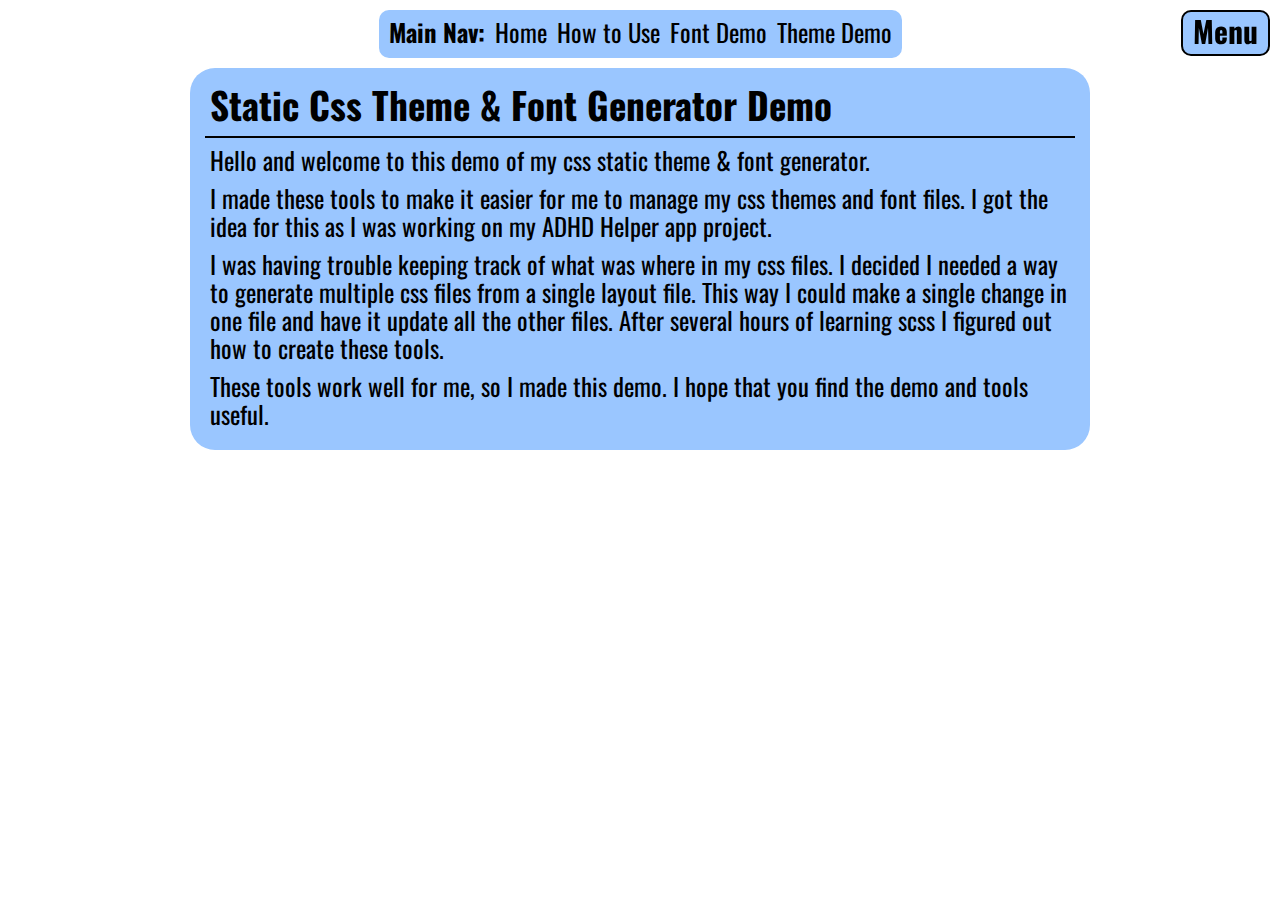
==== index.html @ 3310297a "Scss Theme and Font Module Website" ====
<!DOCTYPE html>
<html lang="en">

<head>
    <meta charset="UTF-8">
    <meta http-equiv="X-UA-Compatible" content="IE=edge">
    <meta name="viewport" content="width=device-width, initial-scale=1.0">
    <title>Css Theme & Font Generator Demo</title>
    <link id="main" rel="stylesheet" href="/themes/main.css">
    <link id="theme" rel="stylesheet" href="/themes/dark.css">
    <link id="font" rel="stylesheet" href="/themes/oswald.css">
    <link rel="preconnect" href="https://fonts.googleapis.com">
    <link rel="preconnect" href="https://fonts.gstatic.com" crossorigin>
    <link
        href="https://fonts.googleapis.com/css2?family=Fira+Code:wght@400;700&family=Oswald:wght@400;700&family=Roboto:wght@400;700&display=swap"
        rel="stylesheet">
    <script type="module" src="/scripts/main.js"></script>
</head>

<body>
    <div id="container" class="container">
        <div class="header">
            <h1 class="demoHeader">Static Css Theme & Font Generator Demo</h1>
        </div>
        <div class="line"></div>
        <div class="content">
            <p class="demoText">
                Hello and welcome to this demo of my css static theme & font generator.
            </p>
            <p class="demoText">
                I made these tools to make it easier for me to manage my css themes and font files.
                I got the idea for this as I was working on my ADHD Helper app project.
            </p>
            <p class="demoText">
                I was having trouble keeping track of what was where in my css files.
                I decided I needed a way to generate multiple css files from a single layout file.
                This way I could make a single change in one file and have it update all the other files.
                After several hours of learning scss I figured out how to create these tools.
            </p>
            <p class="demoText">
                These tools work well for me, so I made this demo. I hope that you find the demo and tools useful.
            </p>
        </div>
    </div>
</body>

</html>
---- themes/main.css ----
/*
 Fist declaration of Font variables, this will be changed by your Font files.
 The $rootFontSize is used for scaling fonts.
 Once this is set for a font you can then use rems in your SCSS to get the desired font size.
 Example: With $rootFontSize set to 1.238px for the Oswald font,
 and an rem of 30 for the font size you end up with a font size 30px on your screen.
*/
/* 
 The function setStyle will set the value of the css style in the file based on the $fileID.
 Example:
 body {
   display: setStyle('main', grid);
   place-items: setStyle('main', center);
   margin: setStyle('main', 0px);
   padding: setStyle('main', 0px);
   height: setStyle('main', 100%);
   color: setStyle('theme', $onBackground);
   background-color: setStyle('theme', $background);
   @include setFont($fontMap, normal, normal, null);
 }
*/
/* 
 This mixin is used to set the font family, weight, style, and size
 of an style element.

 @param $fontItem   - Used to set the font-family of a style element
                      and can accept a single font or a font map.
 @param $fontWeight - Used to set the font-weight of a style element.
 @param $fontStyle  - Used to set the font-style of a style element.
 @param $fontSize   - Used to set the font-size and line-height of a style element.
                      The output will either be a clamp function or your input font size.
 */
*,
*:before,
*:after {
  box-sizing: border-box;
}

body {
  position: relative;
  display: grid;
  place-items: center;
  margin: 0px;
  padding: 0px;
  height: 100%;
}

p {
  margin: 0px;
  padding: 0px;
}

button {
  margin: 0px;
  padding: 0px;
  border: none;
  cursor: pointer;
}

ul {
  margin: 0px;
  padding: 0px;
  list-style: none;
}

.container {
  position: relative;
  text-align: left;
  margin: 0px 0px 0px 0px;
  padding: 55px 15px 15px 15px;
  max-width: 900px;
  border-radius: 0px;
}

@media screen and (min-width: 700px) {
  .container {
    margin: 68px 20px 20px 20px;
    padding: 15px;
    border-radius: 25px;
  }
}
.line {
  margin: 5px 0px;
  padding: 0px;
}

@media screen and (min-width: 700px) {
  #pages {
    display: grid;
    grid-auto-flow: column;
    grid-auto-columns: 100%;
    -moz-column-gap: 16px;
         column-gap: 16px;
  }
  .target {
    position: relative;
    top: -63px;
    padding-top: 63px;
  }
}
.demoHeader {
  margin: 0px;
  padding: 5px;
}
.demoSubHeader {
  margin: 0px;
  padding: 5px;
}
.demoText {
  margin: 0px;
  padding: 5px;
}
.exampleText {
  display: grid;
  grid-auto-flow: row;
  place-items: center;
  margin: 0px;
  padding: 5px;
  border-radius: 10px;
}
.exampleText span {
  display: inline-block;
  padding: 5px 0px 0px 0px;
}
@media screen and (min-width: 700px) {
  .exampleText {
    grid-auto-flow: column;
    padding: 5px 5px 5px 15px;
  }
  .exampleText span {
    padding: 0px 0px 0px 20px;
  }
}
.codeText {
  display: grid;
  grid-auto-flow: row;
  gap: 15px;
  justify-items: center;
  margin: 0px;
  padding: 10px;
  border-radius: 15px;
}
@media screen and (min-width: 700px) {
  .codeText {
    grid-auto-flow: column;
    grid-auto-columns: 1fr;
    gap: 0px;
    padding: 10px 5px;
  }
}
.inlineCode {
  display: inline-block;
  margin-bottom: -11px;
  margin-right: clamp(-7px, -0.547vw, -4px);
}
.demoList {
  display: grid;
  row-gap: 10px;
  margin: 0px;
  padding: 0px 5px;
}
.demoList li {
  margin: 0px;
  padding: 0px;
}
.nav {
  display: grid;
  position: fixed;
  bottom: 0px;
  grid-auto-flow: column;
  grid-template-rows: 1fr;
  margin: 0px;
  width: 100%;
  padding: 5px;
  border-radius: 0px;
}
.nav-header {
  display: none;
}
.nav-title {
  padding: 5px;
}
.nav-list {
  display: grid;
  grid-auto-flow: column;
  place-items: center;
  grid-template-rows: 1fr 1fr;
  gap: 5px;
  padding: 0px 0px 30px 0px;
}
.nav-list a {
  width: 100%;
}
.nav-item {
  border-radius: 10px;
  padding: 5px;
}
@media screen and (min-width: 700px) {
  .nav {
    display: flex;
    position: absolute;
    top: 10px;
    width: auto;
    height: -webkit-min-content;
    height: -moz-min-content;
    height: min-content;
    border-radius: 10px;
  }
  .nav-header {
    display: block;
  }
  .nav-list {
    grid-template-rows: 1fr;
    gap: 0px;
    padding: 0px 0px 0px 0px;
  }
}
.subNav {
  display: grid;
  grid-auto-flow: column;
  place-items: center;
  max-width: 100px;
  gap: 10px;
  margin: 0px;
  padding: 5px;
}
.subNav-list {
  display: grid;
  grid-auto-flow: row;
  gap: 10px;
}
.subNav-item {
  border-radius: 10px;
  padding: 2px 10px;
}
@media screen and (min-width: 700px) {
  .subNav {
    position: relative;
    z-index: 100;
  }
  .subNav-list {
    grid-auto-flow: column;
  }
}
.subNav-header {
  display: none;
}

@media screen and (min-width: 700px) {
  .subNav-header {
    display: block;
  }
}
.menu,
#menuItems {
  display: grid;
  grid-auto-flow: row;
  place-items: center;
  row-gap: 5px;
  margin: 0px;
  padding: 0px;
}

.menu {
  position: fixed;
  top: 10px;
  right: 10px;
}

#menuItems {
  display: none;
}

.menuButton {
  border-radius: 10px;
  padding: 5px 10px;
  transition: background-color ease-in-out 0.2s;
}
.themeMenu {
  display: grid;
  padding: 0px 10px;
  width: -webkit-min-content;
  width: -moz-min-content;
  width: min-content;
  height: -webkit-min-content;
  height: -moz-min-content;
  height: min-content;
  border-radius: 15px;
}
.themeMenu h2 {
  margin: 0px;
  padding: 5px 0px;
}
.themeMenu button {
  margin: 0px;
  padding: 2px 0px;
}
.fontMenu {
  display: grid;
  padding: 2px 10px;
  border-radius: 15px;
  width: -webkit-fit-content;
  width: -moz-fit-content;
  width: fit-content;
  height: -webkit-fit-content;
  height: -moz-fit-content;
  height: fit-content;
}
.fontMenu h2 {
  margin: 0px;
  padding: 5px 0px;
}
.fontMenu button {
  padding: 2px 0px;
}
.text15px {
  margin: 0px;
  padding: 5px;
}

.text20px {
  margin: 0px;
  padding: 5px;
}

.text25px {
  margin: 0px;
  padding: 5px;
}

.text30px {
  margin: 0px;
  padding: 5px;
}

.extraPadding {
  padding: 10px 15px;
}

.stack {
  position: absolute;
  padding-right: 15px;
}

.unSelect {
  -webkit-user-select: none;
     -moz-user-select: none;
      -ms-user-select: none;
          user-select: none;
}

.overflowHidden {
  overflow-x: hidden;
}

@media screen and (min-width: 700px) {
  .bottomNav {
    padding: 15px 5px 5px 5px;
  }
}
.bottomNav > a {
  border-radius: 10px;
  padding: 4px 10px;
}
.pageMenu {
  display: inline-block;
}

.navLinks {
  display: none;
}

@media screen and (min-width: 700px) {
  .navLinks {
    display: inline-block;
  }
}
.pos {
  position: relative;
}

.--color {
  position: absolute;
  top: 0px;
  right: 15%;
  display: inline-block;
  border: 2px;
  border-style: solid;
  width: 30px;
  height: 30px;
}

@media screen and (min-width: 700px) {
  .--color {
    right: clamp(65%, 1vw, 70%);
  }
}/*# sourceMappingURL=main.css.map */
---- themes/dark.css ----
/*
 Fist declaration of Font variables, this will be changed by your Font files.
 The $rootFontSize is used for scaling fonts.
 Once this is set for a font you can then use rems in your SCSS to get the desired font size.
 Example: With $rootFontSize set to 1.238px for the Oswald font,
 and an rem of 30 for the font size you end up with a font size 30px on your screen.
*/
/* 
 The function setStyle will set the value of the css style in the file based on the $fileID.
 Example:
 body {
   display: setStyle('main', grid);
   place-items: setStyle('main', center);
   margin: setStyle('main', 0px);
   padding: setStyle('main', 0px);
   height: setStyle('main', 100%);
   color: setStyle('theme', $onBackground);
   background-color: setStyle('theme', $background);
   @include setFont($fontMap, normal, normal, null);
 }
*/
/* 
 This mixin is used to set the font family, weight, style, and size
 of an style element.

 @param $fontItem   - Used to set the font-family of a style element
                      and can accept a single font or a font map.
 @param $fontWeight - Used to set the font-weight of a style element.
 @param $fontStyle  - Used to set the font-style of a style element.
 @param $fontSize   - Used to set the font-size and line-height of a style element.
                      The output will either be a clamp function or your input font size.
 */
body {
  color: #ffffff;
  background-color: #010003;
}

a {
  color: #ffffff;
}
a:hover, a:focus {
  color: #332f57;
}

.container {
  color: #ffffff;
  background-color: #010003;
}

@media screen and (min-width: 700px) {
  .container {
    color: #ffffff;
    background-color: #04215f;
  }
}
.line {
  border-bottom: 2px solid #ffffff;
}

.demoHeader {
  color: #ffffff;
}
.demoSubHeader {
  color: #ffffff;
}
.demoText {
  color: #ffffff;
}
.exampleText {
  background-color: #04215f;
}
@media screen and (min-width: 700px) {
  .exampleText {
    background-color: #010003;
  }
}
.codeText {
  color: #ffffff;
  background-color: #04215f;
}
.codeText b {
  text-decoration: underline;
}

@media screen and (min-width: 700px) {
  .codeText {
    background-color: #010003;
  }
}
.demoList {
  color: #ffffff;
}
.demoList li {
  color: #ffffff;
}
.nav {
  border-top: 2px solid #ffffff;
  color: #ffffff;
  background-color: #04215f;
}
.nav-title {
  color: #ffffff;
}
.nav-item {
  color: #ffffff;
  background-color: #0076ac;
}
.nav-item:focus, .nav-item:hover {
  color: #89cceb;
}

@media screen and (min-width: 700px) {
  .nav {
    border-style: none;
  }
  .nav-item {
    background-color: rgba(0, 0, 0, 0);
  }
}
.subNav {
  color: #ffffff;
}
.subNav-item {
  background-color: #0076ac;
  color: #ffffff;
}
.subNav-item:focus, .subNav-item:hover {
  color: #010003;
}

.menuButton {
  color: #ffffff;
  background-color: #04215f;
  border: 2px solid #ffffff;
}
.menuButton:focus, .menuButton:hover {
  color: #ffffff;
  background-color: #0076ac;
}

.themeMenu {
  border: 2px solid #ffffff;
  color: #ffffff;
  background-color: #04215f;
}
.themeMenu h2 {
  color: #ffffff;
}
.themeMenu button {
  color: #ffffff;
  background-color: rgba(0, 0, 0, 0);
}
.themeMenu button:focus, .themeMenu button:hover {
  color: #89cceb;
}

.fontMenu {
  color: #ffffff;
  background-color: #04215f;
  border: 2px solid #ffffff;
}
.fontMenu h2 {
  color: #ffffff;
}
.fontMenu button {
  color: #ffffff;
  background-color: rgba(0, 0, 0, 0);
}
.fontMenu button:focus, .fontMenu button:hover {
  color: #89cceb;
}

.text15px {
  color: #ffffff;
}

.text20px {
  color: #ffffff;
}

.text25px {
  color: #ffffff;
}

.text30px {
  color: #ffffff;
}

.setOutline {
  -webkit-text-stroke: 10px #010003;
}

.bottomNav > a {
  background-color: #0076ac;
}
.bottomNav > a:focus, .bottomNav > a:hover {
  color: #010003;
}

.--color {
  border-color: #ffffff;
}

.primary {
  background-color: #04215f;
}

.primaryVariant {
  background-color: #332f57;
}

.secondary {
  background-color: #546e7a;
}

.secondaryVariant {
  background-color: #89cceb;
}

.background {
  background-color: #010003;
}

.surface {
  background-color: #0076ac;
}

.error {
  background-color: #BF3207;
}

.onPrimary {
  background-color: #ffffff;
}

.onSecondary {
  background-color: #ffffff;
}

.onBackground {
  background-color: #ffffff;
}

.onSurface {
  background-color: #ffffff;
}

.onError {
  background-color: #000000;
}/*# sourceMappingURL=dark.css.map */
---- themes/oswald.css ----
/*
 Fist declaration of Font variables, this will be changed by your Font files.
 The $rootFontSize is used for scaling fonts.
 Once this is set for a font you can then use rems in your SCSS to get the desired font size.
 Example: With $rootFontSize set to 1.238px for the Oswald font,
 and an rem of 30 for the font size you end up with a font size 30px on your screen.
*/
/* 
 The function setStyle will set the value of the css style in the file based on the $fileID.
 Example:
 body {
   display: setStyle('main', grid);
   place-items: setStyle('main', center);
   margin: setStyle('main', 0px);
   padding: setStyle('main', 0px);
   height: setStyle('main', 100%);
   color: setStyle('theme', $onBackground);
   background-color: setStyle('theme', $background);
   @include setFont($fontMap, normal, normal, null);
 }
*/
/* 
 This mixin is used to set the font family, weight, style, and size
 of an style element.

 @param $fontItem   - Used to set the font-family of a style element
                      and can accept a single font or a font map.
 @param $fontWeight - Used to set the font-weight of a style element.
 @param $fontStyle  - Used to set the font-style of a style element.
 @param $fontSize   - Used to set the font-size and line-height of a style element.
                      The output will either be a clamp function or your input font size.
 */
:root {
  font-size: 1.238px;
}

body {
  font-family: "Oswald", sans-serif;
  font-weight: normal;
  font-style: normal;
}

p {
  font-size: 20rem;
}

button {
  font-family: "Oswald", sans-serif;
}

a {
  text-decoration: none;
}
.demoHeader {
  font-weight: bold;
  font-style: normal;
  font-size: clamp(24rem, 3.095vw, 30rem);
  line-height: clamp(32px, 3.166vw, 38px);
}
.demoHeader::before {
  content: "";
  margin-bottom: -2px;
  display: table;
}
.demoHeader::after {
  content: "";
  margin-top: 2px;
  display: table;
}

.demoSubHeader {
  font-weight: bold;
  font-style: normal;
  font-size: clamp(19.2rem, 2.476vw, 24rem);
  line-height: clamp(27.2px, 2.666vw, 32px);
}
.demoSubHeader::before {
  content: "";
  margin-bottom: -2px;
  display: table;
}
.demoSubHeader::after {
  content: "";
  margin-top: 2px;
  display: table;
}

.demoText {
  font-weight: normal;
  font-style: normal;
  font-size: clamp(16rem, 2.063vw, 20rem);
  line-height: clamp(24px, 2.333vw, 28px);
}
.demoText::before {
  content: "";
  margin-bottom: -2px;
  display: table;
}
.demoText::after {
  content: "";
  margin-top: 2px;
  display: table;
}
.demoText a {
  text-decoration: underline;
}

.exampleText {
  font-weight: bold;
  font-style: italic;
  font-size: clamp(16rem, 2.063vw, 20rem);
  line-height: clamp(24px, 2.333vw, 28px);
}
.exampleText::before {
  content: "";
  margin-bottom: -2px;
  display: table;
}
.exampleText::after {
  content: "";
  margin-top: 2px;
  display: table;
}
.exampleText span {
  text-align: center;
  font-weight: normal;
  font-style: italic;
  font-size: clamp(16rem, 2.063vw, 20rem);
  line-height: clamp(24px, 2.333vw, 28px);
}
.exampleText span::before {
  content: "";
  margin-bottom: -2px;
  display: table;
}
.exampleText span::after {
  content: "";
  margin-top: 2px;
  display: table;
}

@media screen and (min-width: 700px) {
  .exampleText span {
    text-align: left;
  }
}
.codeText {
  font-size: 1.4px;
}
.codeText div {
  font-family: "Fira Code", monospace;
  font-size: clamp(12em, 2.001vw, 16em);
  line-height: clamp(18px, 2.189vw, 28px);
}
.inlineCode {
  font-family: "Fira Code", monospace;
  font-size: 1.4px;
}
.inlineCode b,
.inlineCode span {
  font-size: clamp(16em, 2.501vw, 20em);
}

.demoList li {
  font-weight: normal;
  font-style: normal;
  font-size: clamp(16rem, 2.063vw, 20rem);
  line-height: clamp(24px, 2.333vw, 28px);
}
.demoList li::before {
  content: "";
  margin-bottom: -2px;
  display: table;
}
.demoList li::after {
  content: "";
  margin-top: 2px;
  display: table;
}

.nav {
  text-align: center;
}
.nav-title {
  font-weight: bold;
  font-style: normal;
  font-size: clamp(16rem, 2.063vw, 20rem);
  line-height: clamp(24px, 2.333vw, 28px);
}
.nav-title::before {
  content: "";
  margin-bottom: -2px;
  display: table;
}
.nav-title::after {
  content: "";
  margin-top: 2px;
  display: table;
}
.nav-item {
  font-weight: normal;
  font-style: normal;
  font-size: clamp(19.2rem, 2.476vw, 24rem);
  line-height: clamp(27.2px, 2.666vw, 32px);
}
.nav-item::before {
  content: "";
  margin-bottom: -2px;
  display: table;
}
.nav-item::after {
  content: "";
  margin-top: 2px;
  display: table;
}
@media screen and (min-width: 700px) {
  .nav-item {
    font-weight: normal;
    font-style: normal;
    font-size: clamp(16rem, 2.063vw, 20rem);
    line-height: clamp(24px, 2.333vw, 28px);
  }
  .nav-item::before {
    content: "";
    margin-bottom: -2px;
    display: table;
  }
  .nav-item::after {
    content: "";
    margin-top: 2px;
    display: table;
  }
}
.subNav-title {
  font-weight: bold;
}
.menuButton {
  font-family: "Oswald", sans-serif;
  font-weight: bold;
  font-style: normal;
  font-size: clamp(19.2rem, 2.476vw, 24rem);
  line-height: clamp(27.2px, 2.666vw, 32px);
}
.menuButton::before {
  content: "";
  margin-bottom: -2px;
  display: table;
}
.menuButton::after {
  content: "";
  margin-top: 2px;
  display: table;
}
.themeMenu h2 {
  font-weight: bold;
  font-style: normal;
  font-size: clamp(19.2rem, 2.476vw, 24rem);
  line-height: clamp(27.2px, 2.666vw, 32px);
}
.themeMenu h2::before {
  content: "";
  margin-bottom: -2px;
  display: table;
}
.themeMenu h2::after {
  content: "";
  margin-top: 2px;
  display: table;
}
.themeMenu button {
  text-transform: capitalize;
  font-weight: normal;
  font-style: normal;
  font-size: clamp(16rem, 2.063vw, 20rem);
  line-height: clamp(24px, 2.333vw, 28px);
}
.themeMenu button::before {
  content: "";
  margin-bottom: -2px;
  display: table;
}
.themeMenu button::after {
  content: "";
  margin-top: 2px;
  display: table;
}
.fontMenu h2 {
  font-weight: bold;
  font-style: normal;
  font-size: clamp(19.2rem, 2.476vw, 24rem);
  line-height: clamp(27.2px, 2.666vw, 32px);
}
.fontMenu h2::before {
  content: "";
  margin-bottom: -2px;
  display: table;
}
.fontMenu h2::after {
  content: "";
  margin-top: 2px;
  display: table;
}
.fontMenu button {
  text-transform: capitalize;
  font-weight: normal;
  font-style: normal;
  font-size: clamp(16rem, 2.063vw, 20rem);
  line-height: clamp(24px, 2.333vw, 28px);
}
.fontMenu button::before {
  content: "";
  margin-bottom: -2px;
  display: table;
}
.fontMenu button::after {
  content: "";
  margin-top: 2px;
  display: table;
}
.text15px {
  font-size: 15rem;
}

.text20px {
  font-size: 20rem;
}

.text25px {
  font-size: 25rem;
}

.text30px {
  font-size: 30rem;
}

.indent {
  padding-left: 1.7ch;
}

.indent2 {
  padding-left: 3.4ch;
}

.codeIndent {
  padding-left: 2ch;
}

.codeIndent2 {
  padding-left: 4ch;
}

.lowercase {
  text-transform: lowercase;
}

.uppercase {
  text-transform: uppercase;
}

.bottomNav > a {
  font-size: clamp(16rem, 2.063vw, 20rem);
  line-height: clamp(24px, 2.333vw, 28px);
}
.bottomNav > a::before {
  content: "";
  margin-bottom: -2px;
  display: table;
}
.bottomNav > a::after {
  content: "";
  margin-top: 2px;
  display: table;
}
.lineBrake {
  word-break: break-all;
}/*# sourceMappingURL=oswald.css.map */
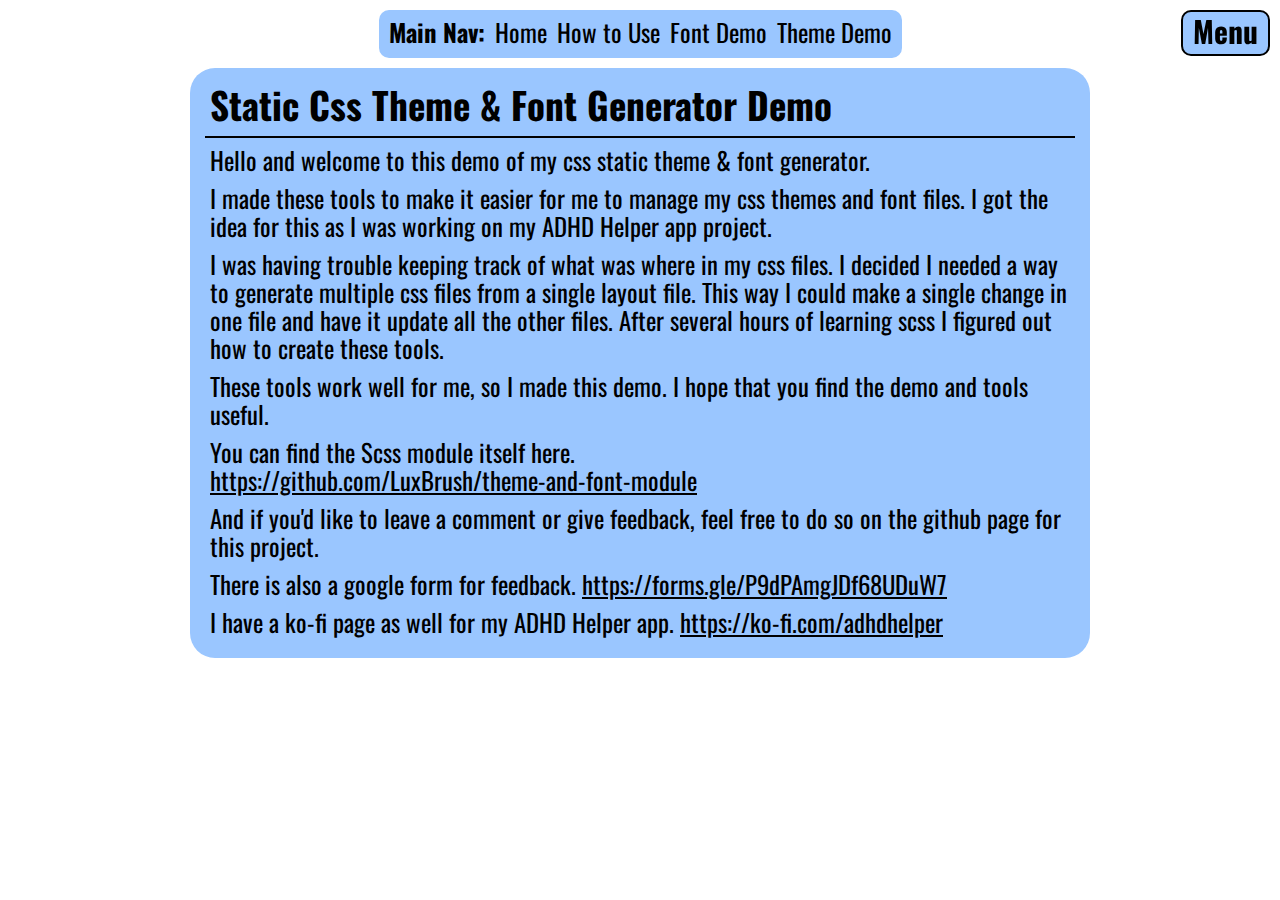
==== commit 410c1f6f: "Added links for feedback" ====
--- a/index.html
+++ b/index.html
@@ -6,15 +6,24 @@
     <meta http-equiv="X-UA-Compatible" content="IE=edge">
     <meta name="viewport" content="width=device-width, initial-scale=1.0">
     <title>Css Theme & Font Generator Demo</title>
-    <link id="main" rel="stylesheet" href="/themes/main.css">
-    <link id="theme" rel="stylesheet" href="/themes/dark.css">
-    <link id="font" rel="stylesheet" href="/themes/oswald.css">
+    <link id="main" rel="stylesheet" href="./themes/main.css">
+    <link id="theme" rel="stylesheet" href="./themes/dark.css">
+    <link id="font" rel="stylesheet" href="./themes/oswald.css">
     <link rel="preconnect" href="https://fonts.googleapis.com">
     <link rel="preconnect" href="https://fonts.gstatic.com" crossorigin>
     <link
         href="https://fonts.googleapis.com/css2?family=Fira+Code:wght@400;700&family=Oswald:wght@400;700&family=Roboto:wght@400;700&display=swap"
         rel="stylesheet">
-    <script type="module" src="/scripts/main.js"></script>
+    <script type="module" src="./scripts/main.js"></script>
+    <!-- Global site tag (gtag.js) - Google Analytics -->
+    <script async src="https://www.googletagmanager.com/gtag/js?id=G-TGGBLGC1FY"></script>
+    <script>
+        window.dataLayer = window.dataLayer || [];
+        function gtag() { dataLayer.push(arguments); }
+        gtag('js', new Date());
+
+        gtag('config', 'G-TGGBLGC1FY');
+    </script>
 </head>
 
 <body>
@@ -40,6 +49,27 @@
             <p class="demoText">
                 These tools work well for me, so I made this demo. I hope that you find the demo and tools useful.
             </p>
+            <p class="demoText">
+                You can find the Scss module itself here. <br />
+                <a href="https://github.com/LuxBrush/theme-and-font-module" target="_blank">
+                    https://github.com/LuxBrush/theme-and-font-module
+                </a>
+            </p>
+            <p class="demoText">
+                And if you'd like to leave a comment or give feedback, feel free to do so on the github page for this
+                project.
+            </p>
+            <p class="demoText">
+                There is also a google form for feedback.
+                <a href="https://forms.gle/P9dPAmgJDf68UDuW7" target="_blank">
+                    https://forms.gle/P9dPAmgJDf68UDuW7
+                </a>
+            </p>
+            <p class="demoText">
+                I have a ko-fi page as well for my ADHD Helper app.
+                <a href="https://ko-fi.com/adhdhelper" target="_blank">
+                    https://ko-fi.com/adhdhelper
+                </a>
         </div>
     </div>
 </body>
--- a/themes/main.css
+++ b/themes/main.css
@@ -1,35 +1,3 @@
-/*
- Fist declaration of Font variables, this will be changed by your Font files.
- The $rootFontSize is used for scaling fonts.
- Once this is set for a font you can then use rems in your SCSS to get the desired font size.
- Example: With $rootFontSize set to 1.238px for the Oswald font,
- and an rem of 30 for the font size you end up with a font size 30px on your screen.
-*/
-/* 
- The function setStyle will set the value of the css style in the file based on the $fileID.
- Example:
- body {
-   display: setStyle('main', grid);
-   place-items: setStyle('main', center);
-   margin: setStyle('main', 0px);
-   padding: setStyle('main', 0px);
-   height: setStyle('main', 100%);
-   color: setStyle('theme', $onBackground);
-   background-color: setStyle('theme', $background);
-   @include setFont($fontMap, normal, normal, null);
- }
-*/
-/* 
- This mixin is used to set the font family, weight, style, and size
- of an style element.
-
- @param $fontItem   - Used to set the font-family of a style element
-                      and can accept a single font or a font map.
- @param $fontWeight - Used to set the font-weight of a style element.
- @param $fontStyle  - Used to set the font-style of a style element.
- @param $fontSize   - Used to set the font-size and line-height of a style element.
-                      The output will either be a clamp function or your input font size.
- */
 *,
 *:before,
 *:after {
--- a/themes/dark.css
+++ b/themes/dark.css
@@ -1,35 +1,3 @@
-/*
- Fist declaration of Font variables, this will be changed by your Font files.
- The $rootFontSize is used for scaling fonts.
- Once this is set for a font you can then use rems in your SCSS to get the desired font size.
- Example: With $rootFontSize set to 1.238px for the Oswald font,
- and an rem of 30 for the font size you end up with a font size 30px on your screen.
-*/
-/* 
- The function setStyle will set the value of the css style in the file based on the $fileID.
- Example:
- body {
-   display: setStyle('main', grid);
-   place-items: setStyle('main', center);
-   margin: setStyle('main', 0px);
-   padding: setStyle('main', 0px);
-   height: setStyle('main', 100%);
-   color: setStyle('theme', $onBackground);
-   background-color: setStyle('theme', $background);
-   @include setFont($fontMap, normal, normal, null);
- }
-*/
-/* 
- This mixin is used to set the font family, weight, style, and size
- of an style element.
-
- @param $fontItem   - Used to set the font-family of a style element
-                      and can accept a single font or a font map.
- @param $fontWeight - Used to set the font-weight of a style element.
- @param $fontStyle  - Used to set the font-style of a style element.
- @param $fontSize   - Used to set the font-size and line-height of a style element.
-                      The output will either be a clamp function or your input font size.
- */
 body {
   color: #ffffff;
   background-color: #010003;
--- a/themes/oswald.css
+++ b/themes/oswald.css
@@ -1,35 +1,3 @@
-/*
- Fist declaration of Font variables, this will be changed by your Font files.
- The $rootFontSize is used for scaling fonts.
- Once this is set for a font you can then use rems in your SCSS to get the desired font size.
- Example: With $rootFontSize set to 1.238px for the Oswald font,
- and an rem of 30 for the font size you end up with a font size 30px on your screen.
-*/
-/* 
- The function setStyle will set the value of the css style in the file based on the $fileID.
- Example:
- body {
-   display: setStyle('main', grid);
-   place-items: setStyle('main', center);
-   margin: setStyle('main', 0px);
-   padding: setStyle('main', 0px);
-   height: setStyle('main', 100%);
-   color: setStyle('theme', $onBackground);
-   background-color: setStyle('theme', $background);
-   @include setFont($fontMap, normal, normal, null);
- }
-*/
-/* 
- This mixin is used to set the font family, weight, style, and size
- of an style element.
-
- @param $fontItem   - Used to set the font-family of a style element
-                      and can accept a single font or a font map.
- @param $fontWeight - Used to set the font-weight of a style element.
- @param $fontStyle  - Used to set the font-style of a style element.
- @param $fontSize   - Used to set the font-size and line-height of a style element.
-                      The output will either be a clamp function or your input font size.
- */
 :root {
   font-size: 1.238px;
 }
